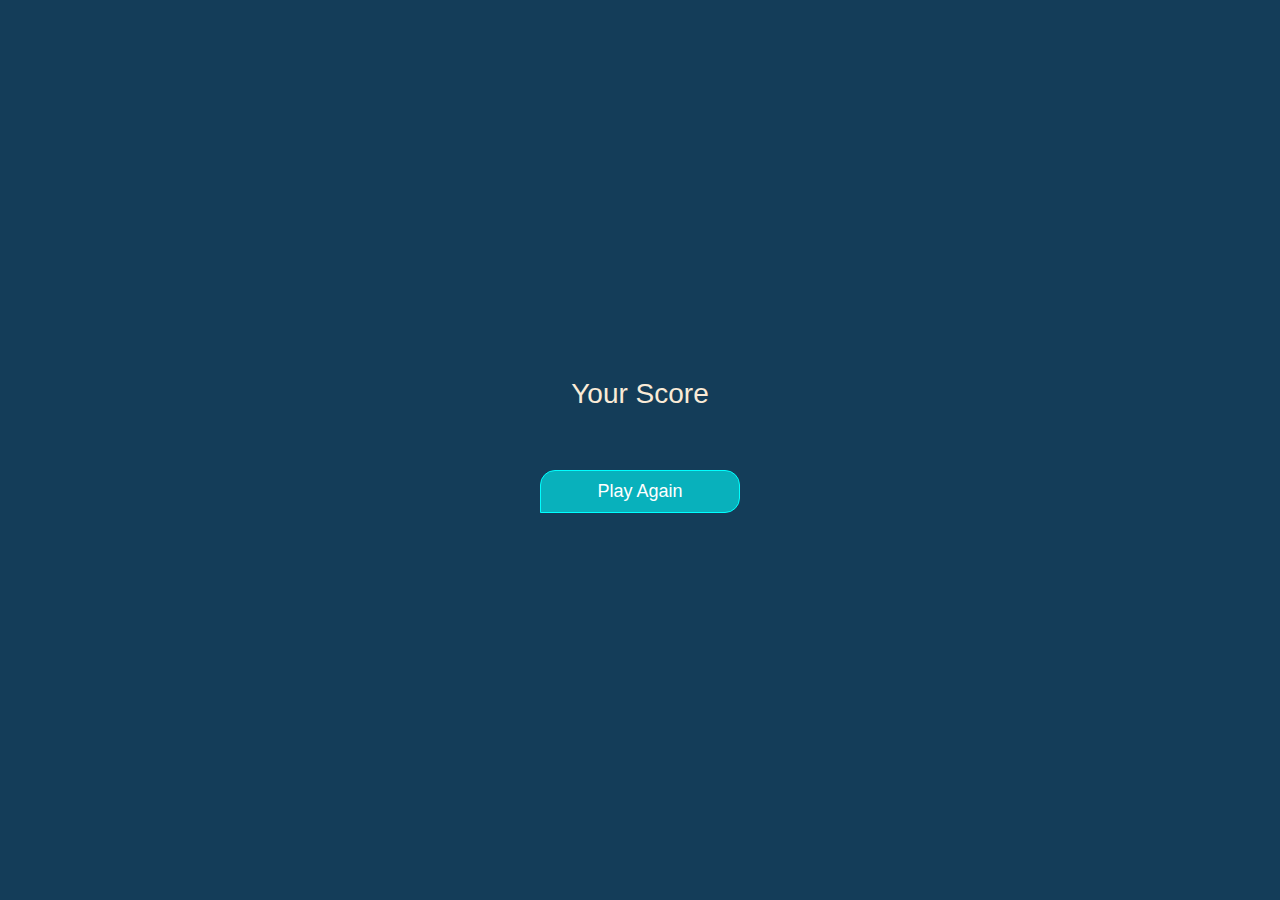
==== end.html @ 716b52af "StartNg Frontend task" ====
<!DOCTYPE html>
<html lang="en">

<head>
    <meta charset="UTF-8" />
    <meta name="viewport" content="width=device-width, initial-scale=1.0" />
    <meta http-equiv="X-UA-Compatible" content="ie=edge" />
    <title>Congrats!</title>
    <link rel="stylesheet" href="style.css">
    <link rel="stylesheet" href="quiz.css">
</head>

<body>
    <div class="container">
        <div id="end" class="flex-center flex-column">
            <h3>Your Score</h3>
            <h1 id="finalScore"></h1>
            <a class="btn" href="/quiz.html">Play Again</a>
            
        </div>
    </div>
    <script src="end.js"></script>
</body>

</html>
---- style.css ----
:root {
    background-color: #143d59;
    font-size: 62.5%;
}

*{
    box-sizing: border-box;
    font-family: 'Roboto', sans-serif;
    margin: 0;
    padding: 0;
    color: antiquewhite;
}

h1, h2, h3, h4 {
    margin-bottom: 1rem;
}

h1 {
    font-size: 5.4rem;
    color: cyan;
    margin-bottom: 5rem;
}

h1 > span {
    font-size: 2.4rem;
    font-weight: 500;
}

h2 {
    font-size: 4.2rem;
    margin-bottom: 4rem;
    font-weight: 700;
}

h3 {
    font-size: 2.8rem;
    font-weight: 500;
}

/* UTILITIES */

.container {
    width: 100vw;
    height: 100vh;
    display: flex;
    justify-content: center;
    align-items: center;
    max-width: 80rem;
    margin: 0 auto;
    padding: 2rem;
}

.container>* {
    width: 100%;
}

.flex-column {
    display: flex;
    flex-direction: column;
}

.flex-center {
    justify-content: center;
    align-items: center;
}

.justify-center {
    justify-content: center;
}

.text-center {
    text-align: center;
}

.hidden {
    display: none;
}

/* BUTTONS */
.btn {
    font-size: 1.8rem;
    padding: 1rem 0;
    width: 20rem;
    text-align: center;
    border: 0.1rem solid cyan;
    margin-bottom: 1rem;
    text-decoration: none;
    color: white;
    background-color: rgba(0, 255, 255, 0.6);
    border-top-right-radius: 1.5rem;
    border-bottom-right-radius: 1.5rem;
    border-top-left-radius: 1.5rem;
}

.btn:hover {
    cursor: pointer;
    box-shadow: 0 0.4rem 1.4rem 0 rgba(0, 255, 255, 0.5);
    transform: translateY(-0.1rem);
    transition: transform 150ms;
}

.btn[disabled]:hover {
    cursor: not-allowed;
    box-shadow: none;
    transform: none;
}
---- quiz.css ----
.choice-container {
    display: flex;
    margin-bottom: 0.5rem;
    width: 100%;
    font-size: 1.8rem;
    border: 0.2rem solid rgb(86, 165, 235, 0.25);
    background-color: black;
    border-top-right-radius: 1.5rem;
    border-bottom-right-radius: 1.5rem;
    border-top-left-radius: 1.5rem;
}

.choice-container:hover {
    cursor: pointer;
    box-shadow: 0 0.4rem 1.4rem 0 rgba(86, 185, 235, 0.8);
    transform: translateY(-0.3rem);
    transition: transform 150ms;
}

.choice-prefix {
    padding: 1.5rem 2.5rem;
    background-color: rgb(0, 255, 255, 0.9);
    color: antiquewhite;
    border-top-left-radius: 1.5rem;
}

.choice-text {
    padding: 1.5rem;
    color: #143d59;
    width: 100%;
}

.correct {
    background-color: #28a745;
}

.incorrect {
    background-color: #dc3545;
}

/* DISPLAY */

#hud {
    display: flex;
    justify-content: space-between;
}

.hud-prefix {
    text-align: center;
    font-size: 2rem;
}

.hud-main-text {
    text-align: center;
    margin-bottom: 1rem;
}


/*NEXT BUTTON*/
.nxt-btn {
    font-size: 1.8rem;
    padding: 1.5rem 0;
    text-align: center;
    justify-content: center;
    border: 0.1rem solid cyan;
    margin-top: 3rem;
    margin-bottom: 0.5rem;
    color: white;
    background-color: rgba(0, 255, 255, 0.6);
    border-top-right-radius: 1.5rem;
    border-bottom-right-radius: 1.5rem;
    border-top-left-radius: 1.5rem;
    display: flex;
}

.nxt-btn:hover {
    cursor: pointer;
    box-shadow: 0 0.4rem 1.4rem 0 rgba(0, 255, 255, 0.5);
    transform: translateY(-0.1rem);
    transition: transform 150ms;
}

.nxt-btn[disabled]:hover {
    cursor: not-allowed;
    box-shadow: none;
    transform: none;
}

/* FORMS */
form {
    width: 100%;
    display: flex;
    flex-direction: column;
    align-items: center;
}

input {
    margin-bottom: 1rem;
    width: 20rem;
    padding: 1.5rem;
    font-size: 1.8rem;
    border: none;
    box-shadow: 0 0.1rem 1.4rem 0 rgba(86, 185, 235, 0.5);
}

input::placeholder {
    color: #aaa;
}
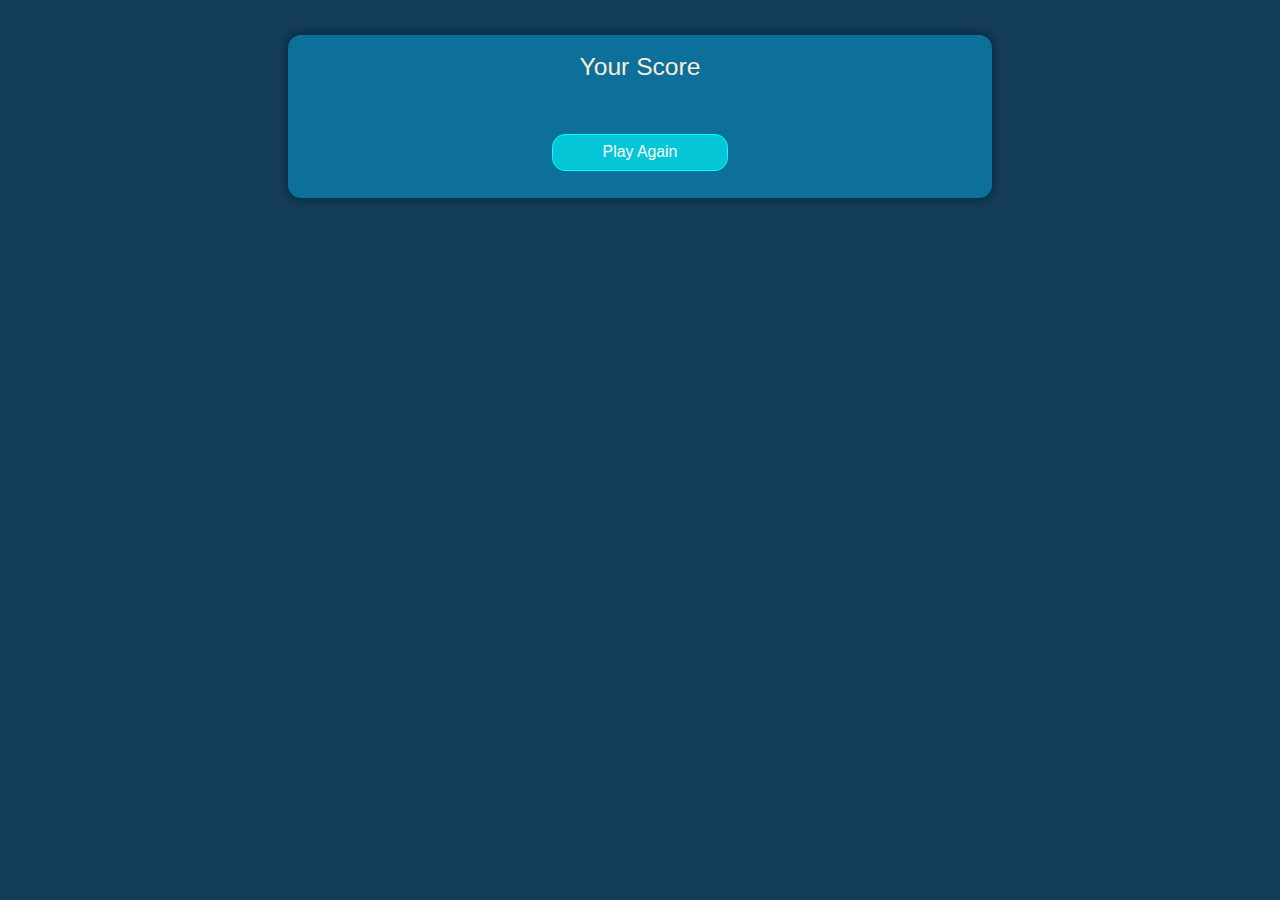
==== commit bdc41ca7: "update on quiz app" ====
--- a/end.html
+++ b/end.html
@@ -15,7 +15,7 @@
         <div id="end" class="flex-center flex-column">
             <h3>Your Score</h3>
             <h1 id="finalScore"></h1>
-            <a class="btn" href="/quiz.html">Play Again</a>
+            <a class="btn" href="./quiz.html">Play Again</a>
             
         </div>
     </div>
--- a/style.css
+++ b/style.css
@@ -2,7 +2,7 @@
 
 :root {
     background-color: #143d59;
-    font-size: 62.5%;
+    font-size: 55%;
 }
 
 *{
@@ -42,14 +42,20 @@
 /* UTILITIES */
 
 .container {
-    width: 100vw;
-    height: 100vh;
-    display: flex;
+    width: 100%;
+    height: 90%;
+    display: absolute;
+    top: 50%;
+    left: 50%;
     justify-content: center;
     align-items: center;
     max-width: 80rem;
-    margin: 0 auto;
+    margin: 4rem auto;
     padding: 2rem;
+    border: 0rem solid rgb(0, 191, 255);
+    background: rgba(0, 191, 255, 0.4);
+    box-shadow: 0 0 8px 3px rgba(3, 42, 65, 0.774);
+    border-radius: 1.5rem;
 }
 
 .container>* {
@@ -90,8 +96,7 @@
     color: white;
     background-color: rgba(0, 255, 255, 0.6);
     border-top-right-radius: 1.5rem;
-    border-bottom-right-radius: 1.5rem;
-    border-top-left-radius: 1.5rem;
+    border-radius: 1.5rem;
 }
 
 .btn:hover {
--- a/quiz.css
+++ b/quiz.css
@@ -4,10 +4,8 @@
     width: 100%;
     font-size: 1.8rem;
     border: 0.2rem solid rgb(86, 165, 235, 0.25);
-    background-color: black;
-    border-top-right-radius: 1.5rem;
-    border-bottom-right-radius: 1.5rem;
-    border-top-left-radius: 1.5rem;
+    background-color: antiquewhite;
+    border-radius: 1.5rem;
 }
 
 .choice-container:hover {
@@ -22,6 +20,7 @@
     background-color: rgb(0, 255, 255, 0.9);
     color: antiquewhite;
     border-top-left-radius: 1.5rem;
+    border-bottom-left-radius: 1.5rem;
 }
 
 .choice-text {
@@ -67,9 +66,7 @@
     margin-bottom: 0.5rem;
     color: white;
     background-color: rgba(0, 255, 255, 0.6);
-    border-top-right-radius: 1.5rem;
-    border-bottom-right-radius: 1.5rem;
-    border-top-left-radius: 1.5rem;
+    border-radius: 1.5rem;
     display: flex;
 }
 
@@ -85,24 +82,3 @@
     box-shadow: none;
     transform: none;
 }
-
-/* FORMS */
-form {
-    width: 100%;
-    display: flex;
-    flex-direction: column;
-    align-items: center;
-}
-
-input {
-    margin-bottom: 1rem;
-    width: 20rem;
-    padding: 1.5rem;
-    font-size: 1.8rem;
-    border: none;
-    box-shadow: 0 0.1rem 1.4rem 0 rgba(86, 185, 235, 0.5);
-}
-
-input::placeholder {
-    color: #aaa;
-}
